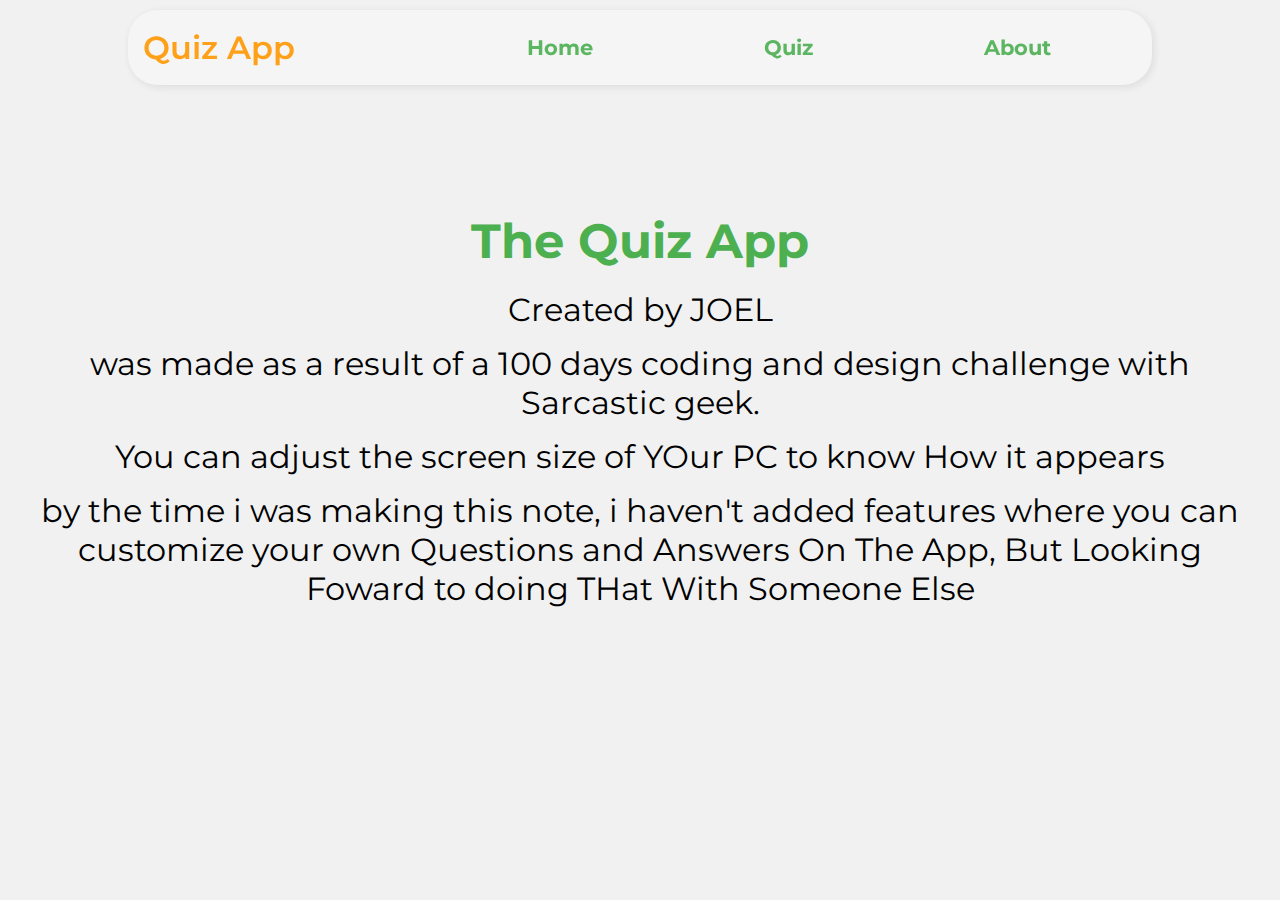
==== about.html @ 1891494c "about page" ====
<html lang="en">
<head>
    <meta charset="UTF-8">
    <meta name="viewport" content="width=device-width, initial-scale=1.0">
    <link rel="stylesheet" href="quiz.css">
    <title>Question and answers</title>
</head>
<body>
    <header>
        
        <div class="header">
            <h1>Quiz App</h1>

            <nav>
                <ul>
                    <li><a href="index.html">Home</a></li>
                    <li><a href="quiz.html">Quiz</a></li>
                    <li><a href="about.html">About</a></li>
                </ul>
        </div>

    </header>

    <main>
    <div class="about-container">
         
        <h1>
            The Quiz App
        </h1>

        <p class="p1">
            Created by JOEL
        </p>

        <p class="p2">
            was made as a result of a 100 days coding and design challenge with Sarcastic geek. 
            

        </p>

        <p class="p3">
            You can adjust the screen size of YOur PC to know How it appears
        </p>

        <p class="p4">
            by the time i was making this note, i haven't added features where you can customize your own Questions and Answers On The App, But Looking Foward to doing THat With Someone Else
        </p>


       
   

    <!-- <div id="results"></div> -->
</div>

    </main>
    <script src="script.js"></script>
</body>
</html>
---- quiz.css ----
@import url('https://fonts.googleapis.com/css2?family=Clicker+Script&family=Montserrat:ital,wght@0,100..900;1,100..900&family=Poppins:ital,wght@0,100;0,200;0,300;0,400;0,500;0,600;0,700;0,800;0,900;1,100;1,200;1,300;1,400;1,500;1,600;1,700;1,800;1,900&display=swap');


@import url('https://fonts.googleapis.com/css2?family=Roboto:ital,wght@0,100..900;1,100..900&display=swap');

* {
    margin: 0;
    padding: 0;
    box-sizing: border-box;
    list-style: none;
    text-decoration: none;
    text-align: center;
}

:root {
    --primary-color: #4CAF50; /* Green */
    --secondary-color: #FF9800; /* Orange */
    --background-color: #F5F5F5; /* Light Gray */
    --text-color: #333333; /* Dark Gray */
    --button-color: #2196F3; /* Blue */
    --button-hover-color: #1976D2; /* Darker Blue */
    --correct-answer-color: #8BC34A; /* Light Green */
    --wrong-answer-color: #F44336; /* Red */
}

body {
    font-family: 'montserrat', sans-serif;
    background-color: #f1f1f1;
}

header {
    width: 100%;
    color: var(--text-color);
    padding: 10px 0;
    text-align: center;
    position: relative;
    display: flex;
    justify-content: center;
    align-items: center;
    position: fixed;
    left: 0;
    top: 0;
}

header .header {
    display: flex;
    width: 80%;
    margin: auto;
    padding: 15px;
    justify-content: space-between;
    align-items: center;
    background-color: var(--background-color);
    box-shadow: 2px 2px 10px rgba(0, 0, 0, 0.1);
    opacity: 0.9;
    border-radius: 30px;
    position: relative;
    min-height: 15%;
   
}

.header nav {
    flex-basis: 70%;
}

.header nav ul {
    display: flex;
    justify-content: space-around;
    align-items: center;
    font-size: 1.3rem;
    
}

.header nav ul li a {
    margin: 0 10px;
    color: var(--primary-color);
    font-weight: 700;
    padding: 10px;
}

/* LINKS HOVER EFFECT */

.header nav ul li {
    transition: all 0.3s ease;
    height: 100%;
    padding: 10px 5px;

}

.header nav ul li:hover {

    transform:  scale(1.3);
}

.header nav ul li:active {

    background-color: var(--secondary-color);
  
}


.header nav ul li a:hover {
    color: var(--secondary-color);
}

.header nav ul li a:active {
    color: var(--background-color);
}


main {
    margin-top: calc(10% + 5%);
    display: flex;
    align-items: center;
    justify-content: center;
    /* position: relative; */
}

.container {
    position: absolute;
    top: 50%;
    left: 50%;
    transform: translate(-50%, -50%);
    height: 70%;
    /* border: 2px solid red; */
    
    width: 70%;
    max-width: 800px;
    padding-bottom: 15px;
}




header .header h1 {
    font-size: 2rem;
    font-weight: 600;
    color: var(--secondary-color);

}

/* mAIN SECTION HERE */



.container .quiz .question {
    min-height: 40%;
    border: 2px solid var(--button-color);
    margin-bottom: 5px;
    display: flex;
    justify-content: space-around;
    align-items: center;
    font-size: 2rem;
    width: 100%;
    flex-direction: column;
    border-radius: 20px;
    box-shadow: 2px 2px 5px gray;
}




/* POPUP WORDS */
#qImg {
    margin: 1%;
    font-size: 1.3rem;
    width: 100%;
    color: var(--primary-color);
}

.quiz {
    width: 100%;

}

.quiz .options label {
    display: block;
    text-align: left;
    width: 100%;
}

.option-text {
    font-weight: bold;
    font-size: 1.3rem;
}


.quiz .options {
    display: flex;
    align-items: center;
    width: 100%;
    justify-content: center;
    flex-direction: column;
    /* border: 2px solid purple; */
    gap: 5px;
    padding: 15px;
   

}

.options .option {
    margin-bottom: 1rem;
    width: 100%;
    background: var(--background-color);
    border: 1px solid var(--secondary-color);
    height: 1.5rem;
    padding: 20px;
    display: flex;
    justify-content: center;
    align-items: center;
    border-radius: 30px;
    cursor: pointer;
    font-size: 1.5rem;
    font-family: ;
}

.options .option:hover {
    background: var(--secondary-color);
    color: white;
}

.options .option:active {
    background: var(--button-color);
    color: white;
    border: 1px solid var(--button-color);
}

input {
    appearance: none;
}


.buttons {
    display: flex;
    align-items: center;
    justify-content: space-evenly;
    padding: 20px;
    
}

button {
    background-color: var(--button-color);
    padding: 10px;
    border-radius: 5px;
    border: none;
    color: var(--background-color);
    font-weight: 600;
    font-size: large;
    cursor: pointer;
    border: 1px solid var(--button-color);
}

button:hover {
    color: var(--button-color);
    background-color: var(--background-color);
    box-shadow: 1px 1px 1px gray;
    border: 1px solid var(--button-color);
}

button:active {
    background-color: var(--button-hover-color);
    color: white;
}

.about-container {
    padding: 20px 30px;
}

.about-container h1{
    color: var(--primary-color);
    font-size: 3rem;
    margin-bottom: 20px;
}

.about-container p {
    margin: 15px 0;
    font-size: 2rem;
}
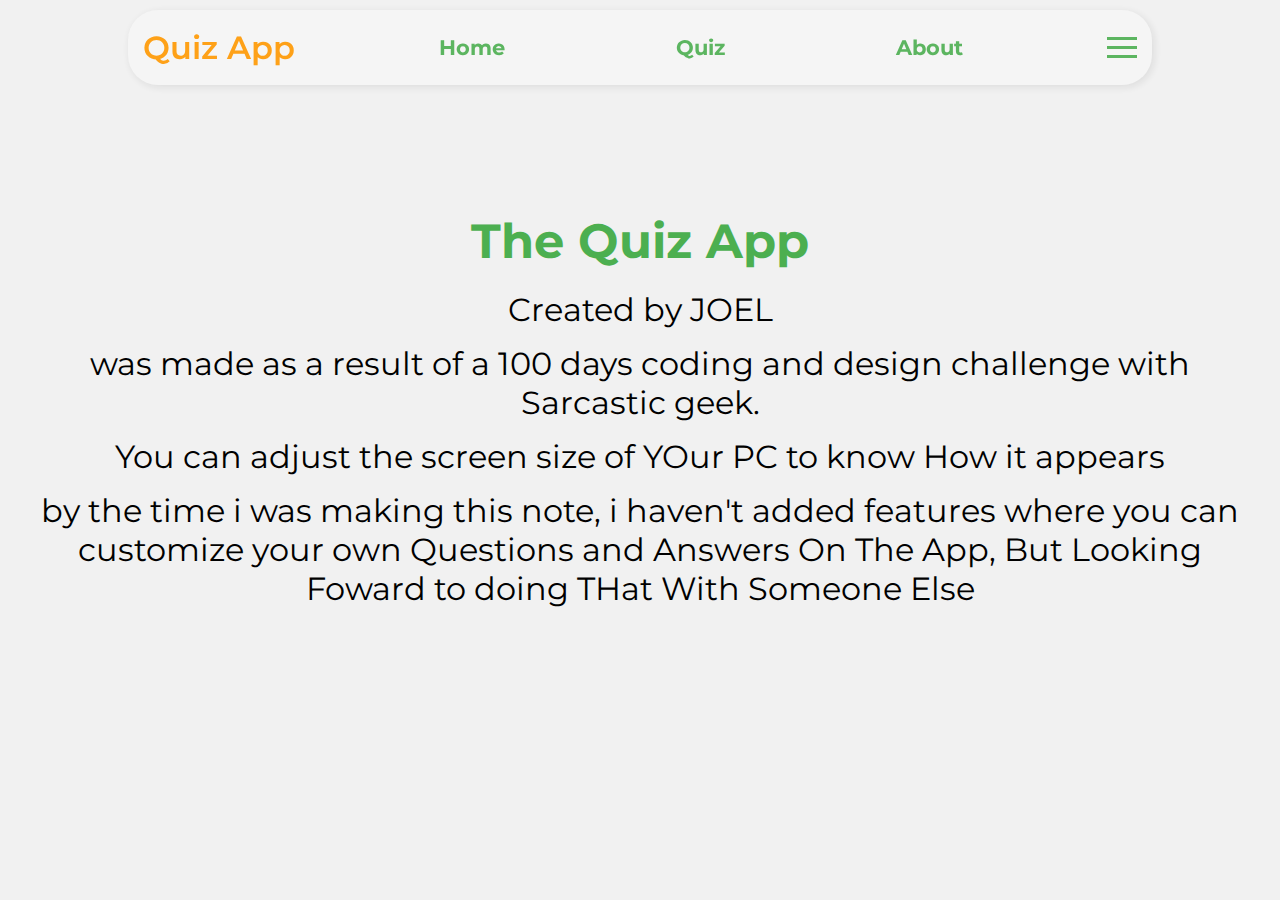
==== commit 19dcc5eb: "nav bar corrected" ====
--- a/about.html
+++ b/about.html
@@ -17,6 +17,12 @@
                     <li><a href="quiz.html">Quiz</a></li>
                     <li><a href="about.html">About</a></li>
                 </ul>
+            </nav>
+                <div class="bar-icon">
+                    <div class="bar"></div>
+                    <div class="bar"></div>
+                    <div class="bar"></div>
+                </div>
         </div>
 
     </header>
--- a/quiz.css
+++ b/quiz.css
@@ -139,6 +139,18 @@
 
 }
 
+.bar-icon {
+
+}
+
+.bar-icon .bar {
+    width: 30px;
+    height: 3px;
+    background-color: var(--primary-color);
+    margin: 6px 0;
+    transition: 0.4s;
+}
+
 /* mAIN SECTION HERE */
 
 
@@ -275,4 +287,39 @@
 .about-container p {
     margin: 15px 0;
     font-size: 2rem;
+}
+
+
+
+@media (min-width: 768px) and (max-width: 1023px), (max-width: 768px) {
+
+    header .header {
+     
+        flex-wrap: wrap;
+    }
+
+    .container {
+        width: 90%;
+    }
+
+    .quiz .question {
+        font-size: 1.5rem;
+    }
+
+    .options .option {
+        font-size: 1.2rem;
+    }
+
+    .buttons button {
+        font-size: 1.5rem;
+    }
+
+    .about-container h1 {
+        font-size: 2.5rem;
+    }
+
+    .about-container p {
+        font-size: 1.5rem;
+    }
+    
 }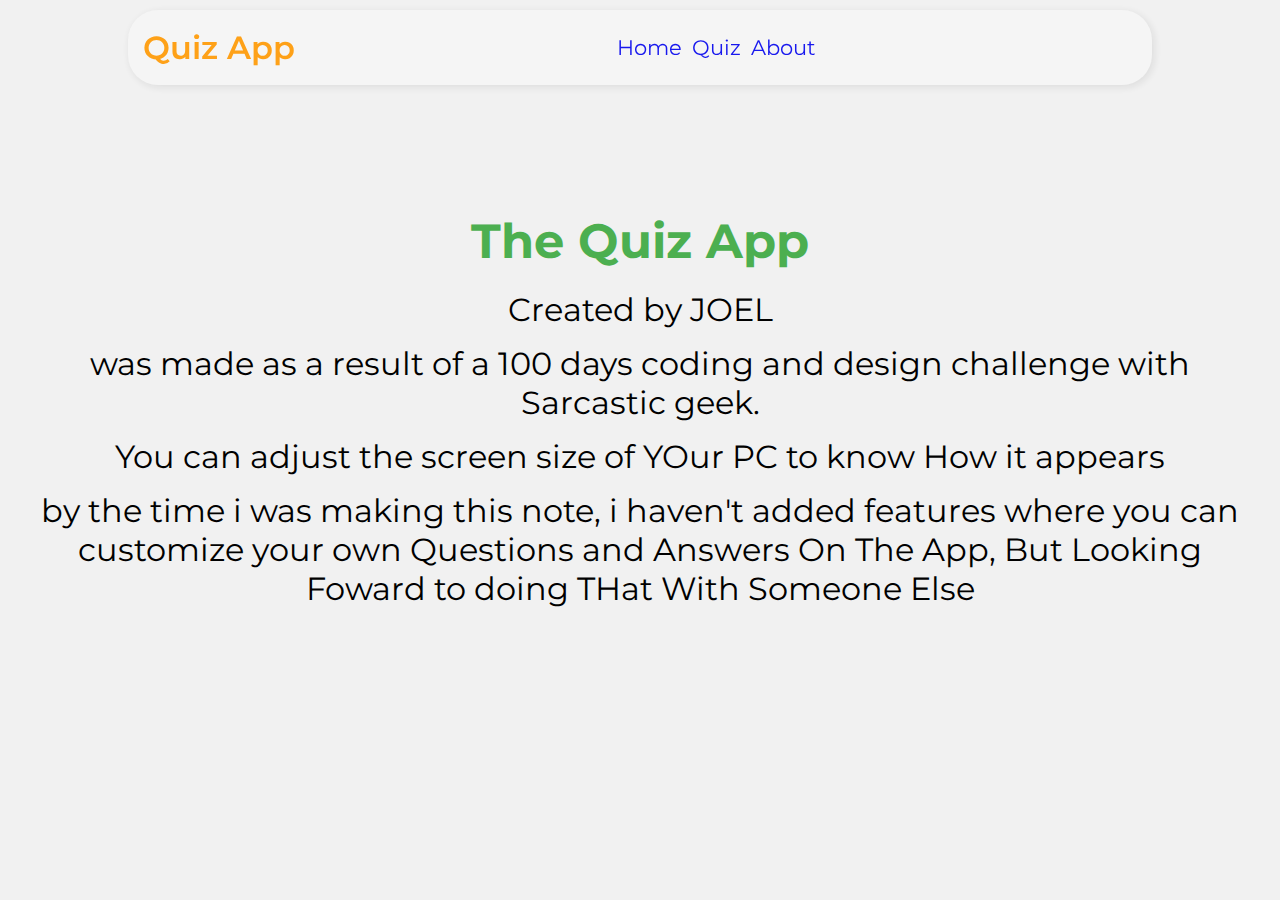
==== commit 682ebe1d: "more responsiv nav adjustment" ====
--- a/about.html
+++ b/about.html
@@ -13,9 +13,9 @@
 
             <nav>
                 <ul>
-                    <li><a href="index.html">Home</a></li>
-                    <li><a href="quiz.html">Quiz</a></li>
-                    <li><a href="about.html">About</a></li>
+                    <a href="index.html"><li>Home</li></a>
+                    <a href="quiz.html"><li>Quiz</li></a>
+                    <a href="about.html"><li>About</li></a>
                 </ul>
             </nav>
                 <div class="bar-icon">
--- a/quiz.css
+++ b/quiz.css
@@ -59,9 +59,9 @@
    
 }
 
-.header nav {
+/* .header nav {
     flex-basis: 70%;
-}
+} */
 
 .header nav ul {
     display: flex;
@@ -76,6 +76,7 @@
     color: var(--primary-color);
     font-weight: 700;
     padding: 10px;
+    cursor: pointer;
 }
 
 /* LINKS HOVER EFFECT */
@@ -139,14 +140,15 @@
 
 }
 
-.bar-icon {
-
-}
+/* .bar-icon {
+
+} */
 
 .bar-icon .bar {
     width: 30px;
     height: 3px;
-    background-color: var(--primary-color);
+    background-color: var(--button-color);
+    display: none;
     margin: 6px 0;
     transition: 0.4s;
 }
@@ -290,20 +292,102 @@
 }
 
 
-
-@media (min-width: 768px) and (max-width: 1023px), (max-width: 768px) {
-
-    header .header {
-     
-        flex-wrap: wrap;
-    }
+/* 
+@media (min-width: 768px) and (max-width: 1023px), (max-width: 768px) { */
+
+
+@media (max-width: 1023px) {
+
+    .header {
+        position: relative;
+    }
+
+/* middle slide */
+    header nav {
+     /* display: none; */
+     position: absolute;
+     display: flex;
+     width: 100%;
+     top: 60px;
+        
+        left: -12%;
+        z-index: 30;
+        background: var(--button-color);
+        height: 40vh;
+        pad: 20px;
+        width: 100vw;    
+        transition: translateX;   
+    }
+
+    /* .nav-bar:active */
+
+
+    
+    /* header nav {
+
+    } */
+
+    /* side bar slide */
+
+    header nav ul {
+        flex-direction: column;
+        justify-content: center;
+        align-items: center;
+        /* position: absolute; */
+        top: 100%;
+        left: 0;
+        width: 100%;
+        display: none;
+        gap: 0;
+    }
+
+    .header nav ul li {
+        color: var(--background-color);
+        display: flex;
+        justify-content: center;
+        align-items: center;
+      
+        font-size: 1.5rem;
+    }
+
+    /* HOVER EFFECT */
+
+    .header nav ul a  {
+        width: 100%;
+        height: 100%;
+    }
+
+    .header nav ul li:hover {
+
+        transform:  scale(1.1);
+       background-color: var(--button-hover-color);
+    }
+
+    .header nav ul li:active {
+
+        background-color: transparent;
+      
+    }
+
+    header .bar-icon {
+        display: block;
+        cursor: pointer;
+
+    }
+
+    .bar-icon .bar {
+        display: block;
+    }
+      
 
     .container {
         width: 90%;
+        z-index: -3;
     }
 
     .quiz .question {
         font-size: 1.5rem;
+       
     }
 
     .options .option {
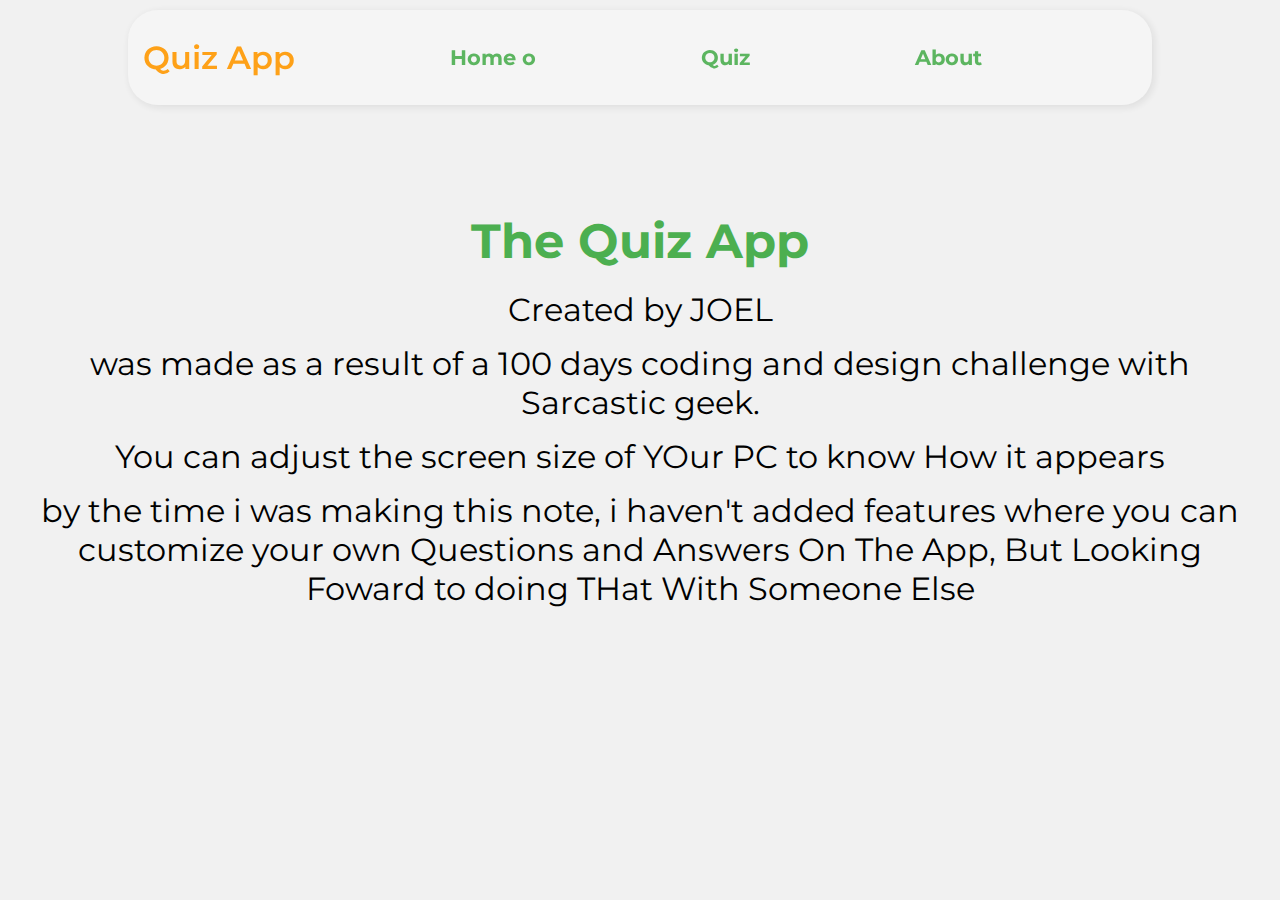
==== commit 625c0761: "hoo" ====
--- a/about.html
+++ b/about.html
@@ -13,7 +13,7 @@
 
             <nav>
                 <ul>
-                    <a href="index.html"><li>Home</li></a>
+                    <a href="index.html"><li>Home o</li></a>
                     <a href="quiz.html"><li>Quiz</li></a>
                     <a href="about.html"><li>About</li></a>
                 </ul>
--- a/quiz.css
+++ b/quiz.css
@@ -59,9 +59,9 @@
    
 }
 
-/* .header nav {
+.header nav {
     flex-basis: 70%;
-} */
+}
 
 .header nav ul {
     display: flex;
@@ -69,9 +69,12 @@
     align-items: center;
     font-size: 1.3rem;
     
-}
-
-.header nav ul li a {
+    
+}
+
+
+
+.header nav ul a {
     margin: 0 10px;
     color: var(--primary-color);
     font-weight: 700;
@@ -81,7 +84,7 @@
 
 /* LINKS HOVER EFFECT */
 
-.header nav ul li {
+.header nav ul a li {
     transition: all 0.3s ease;
     height: 100%;
     padding: 10px 5px;
@@ -289,6 +292,44 @@
 .about-container p {
     margin: 15px 0;
     font-size: 2rem;
+}
+
+#submit {
+    background-color: var(--correct-answer-color);
+    
+    border-radius: 5px;
+    border: none;
+    color: var(--background-color);
+    font-weight: 600;
+    font-size: large;
+    cursor: pointer;
+    /* border: 1px solid var(--button-color); */
+    
+}
+
+#start {
+    background-color: var(--secondary-color);
+    padding: 10px;
+    border-radius: 5px;
+   
+    color: var(--background-color);
+    font-weight: 600;
+    font-size: large;
+    cursor: pointer;
+    border: 1px solid var(--secondary-color);
+}
+
+#start:hover {
+    background-color: var(--wrong-answer-color);
+    border: 1px solid var(--wrong-answer-color);
+
+}
+
+#button:hover {
+    color: var(--background-color);
+    background-color: var(--correct-answer-color);
+    box-shadow: 1px 1px 1px gray;
+    border: 1px solid var(--text-color);
 }
 
 
@@ -341,7 +382,7 @@
         gap: 0;
     }
 
-    .header nav ul li {
+    .header nav ul a li {
         color: var(--background-color);
         display: flex;
         justify-content: center;
